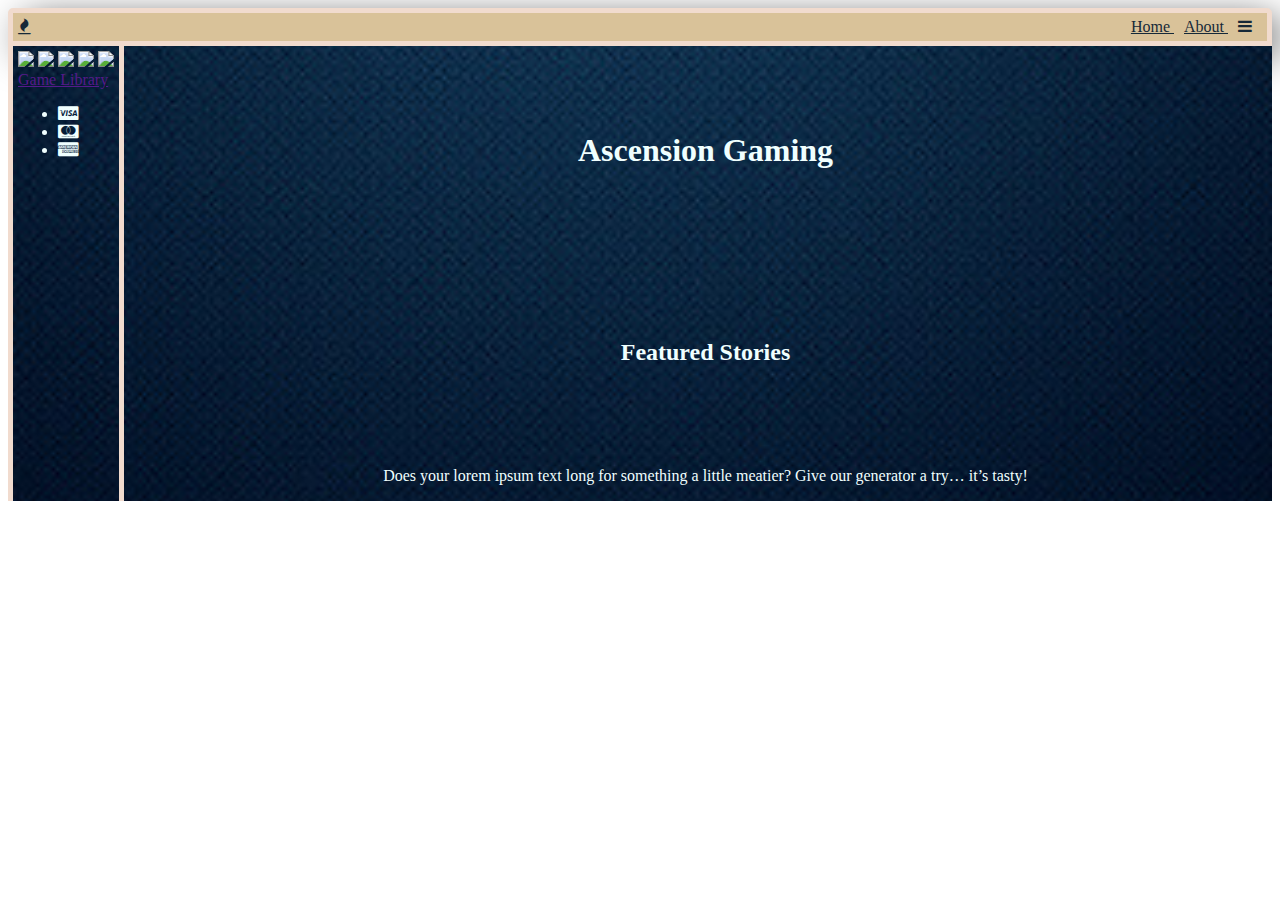
==== AscensionGaming/html/index.html @ 724009a3 "Complete border styles and basic layout" ====
<!DOCTYPE html>
<html lang="en">
<head>
    <meta charset="UTF-8">
    <title>AscensionGaming</title>
    <link rel="stylesheet" href="https://cdnjs.cloudflare.com/ajax/libs/font-awesome/4.7.0/css/font-awesome.css">
    <link rel="stylesheet" href="../css/style.css">
</head>
<body>
    <header>
        <span class="logobox">
            <i class="fa fa-fire"></i>
        </span>
        <nav>
            <a class="myLink" href="#">
                <span>Home</span>
            </a>
            <a class="myLink" href="#">
                <span>About</span>
            </a>
            <a class="myLink" href="#">
                <span class="menuDrop"><i class="fa fa-bars" aria-hidden="true"></i></span>
            </a>
        </nav>
    </header>
    <div class="main-container">
        <aside class="leftMenu">
            <div class="popularGames">
                <img src="#">
                <img src="#">
                <img src="#">
                <img src="#">
                <img src="#">
            </div>
            <div class="gamePage">
                <a href ="">Game Library</a>
            </div>
            <div class="Pricing">
                <ul>
                    <li><i class="fa fa-cc-visa" aria-hidden="true"></i></li>
                    <li><i class="fa fa-cc-mastercard" aria-hidden="true"></i></li>
                    <li><i class="fa fa-cc-amex" aria-hidden="true"></i></li>
                </ul>
            </div>
        </aside>
        <div class="mainContent">
            <div class="cover">
                <div class="companyTitle">
                    <h1>Ascension Gaming</h1>
                </div>
            </div>
            <div class="content">
            </div>
            <div class="features">
                <h2 class="stories">Featured Stories</h2>
            </div>
            <footer>
                <p class="legal">
                    Does your lorem ipsum text long for something a little meatier? Give our generator a try… it’s tasty!
                </p>
            </footer>
        </div>
    </div>
</body>
</html>
---- AscensionGaming/css/style.css ----
.backgroundStyles {
  background: #2d3450 url("images/blueBackground.jpg") center repeat;
  -webkit-background-size: cover;
  background-size: cover;
  color: #f0ffff;
}
.mainBorderStyles {
  border: 5px #f1dbce solid;
  border-radius: 5px 5px 0 0;
  padding: 5px;
}
html {
  margin: 0;
  padding: 0;
  width: 100%;
  height: 100%;
}
html body .main-container {
  box-sizing: content-box;
  padding: 0;
  display: flex;
  background: #2d3450 url("images/blueBackground.jpg") center repeat;
  -webkit-background-size: cover;
  background-size: cover;
  color: #f0ffff;
}
html body .main-container .leftMenu {
  border: 5px #f1dbce solid;
  border-radius: 5px 5px 0 0;
  padding: 5px;
  border-style: none solid none solid;
  border-radius: 0;
  display: flex;
  flex-flow: column;
}
html body .main-container .mainContent {
  padding-left: 15px;
  display: flex;
  flex-flow: column wrap;
  margin: auto;
  align-items: center;
}
html body .main-container .mainContent .cover {
  margin: 10%;
  box-sizing: border-box;
}
html body .main-container .mainContent .cover .companyTitle {
  box-sizing: content-box;
}
html body .main-container .mainContent .features {
  margin: 10%;
  box-sizing: border-box;
}
html body header {
  margin: auto;
  border: 5px #f1dbce solid;
  border-radius: 5px 5px 0 0;
  padding: 5px;
  background-color: #d9c299;
  display: flex;
  justify-content: space-between;
  box-shadow: 10px 10px 40px -6px #000000;
}
html body header .logobox {
  color: #162938;
}
html body header nav .myLink {
  margin-right: 10px;
  color: #162938;
}
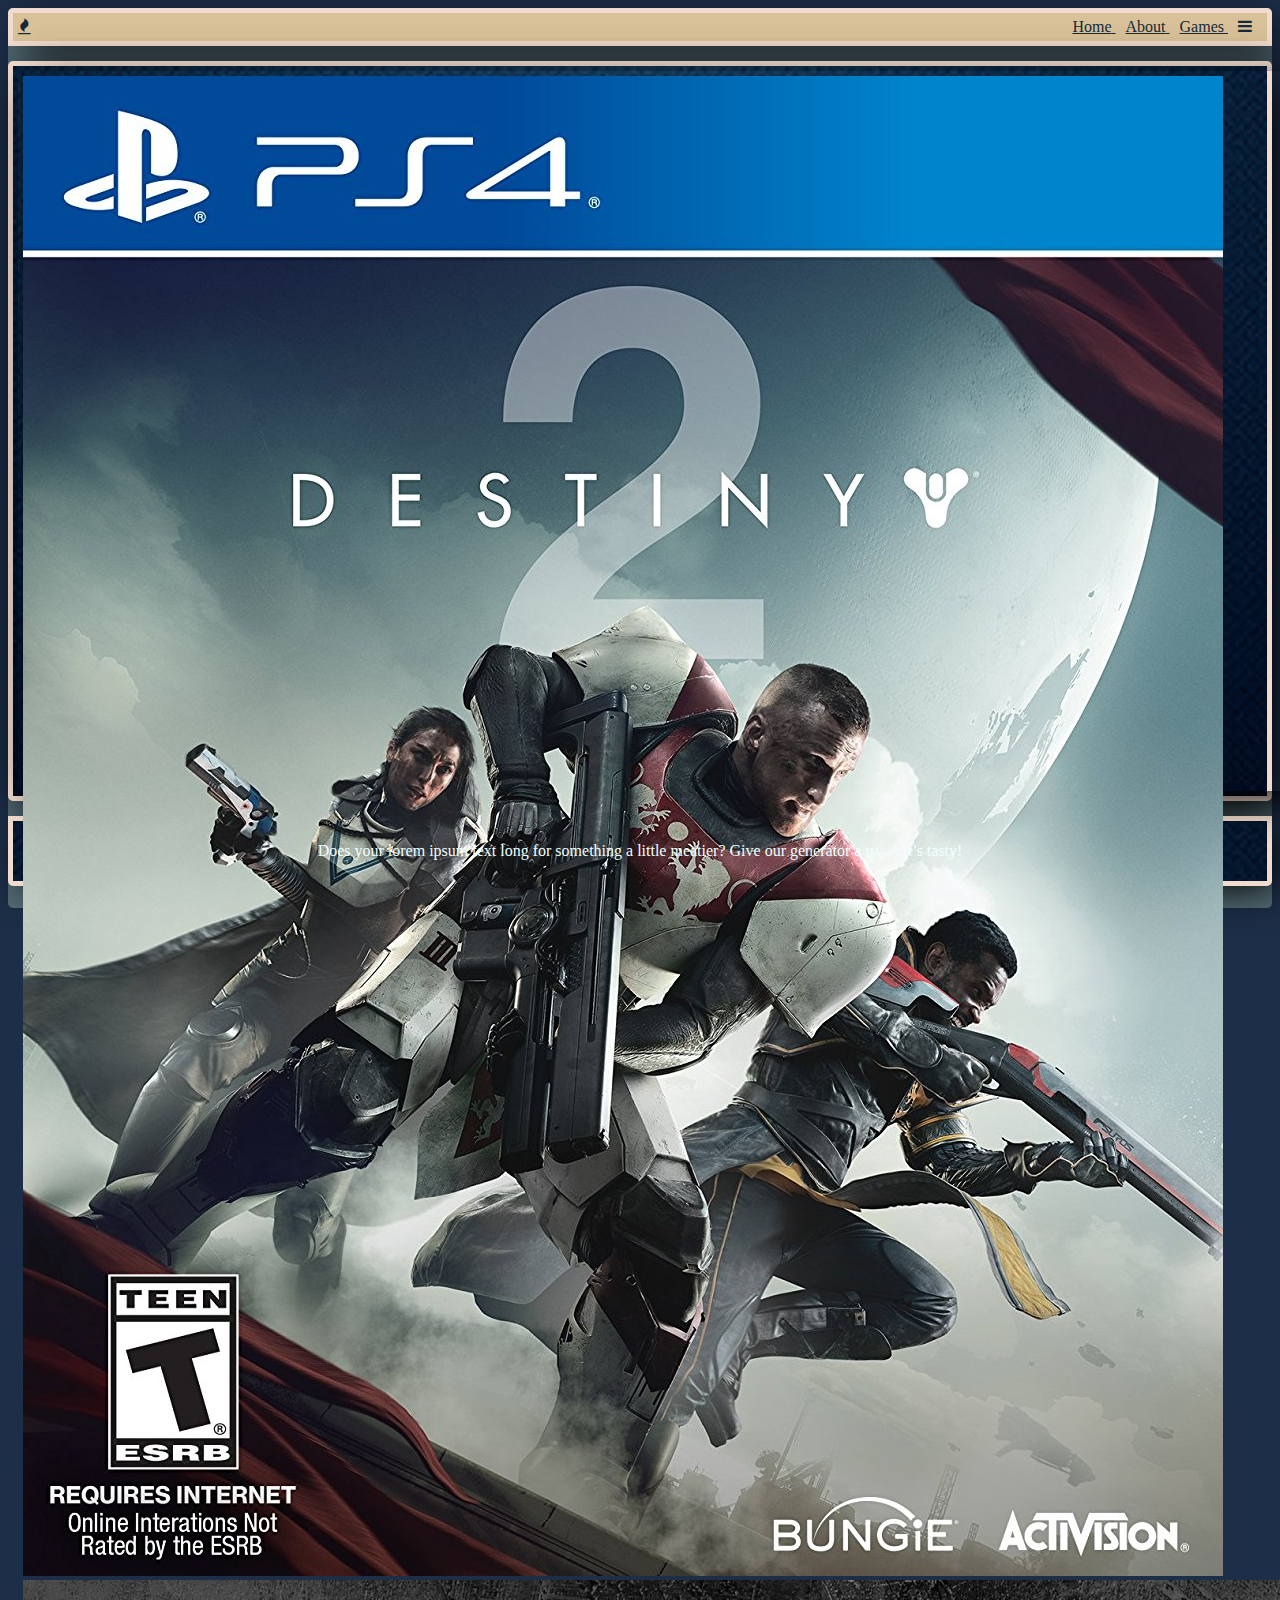
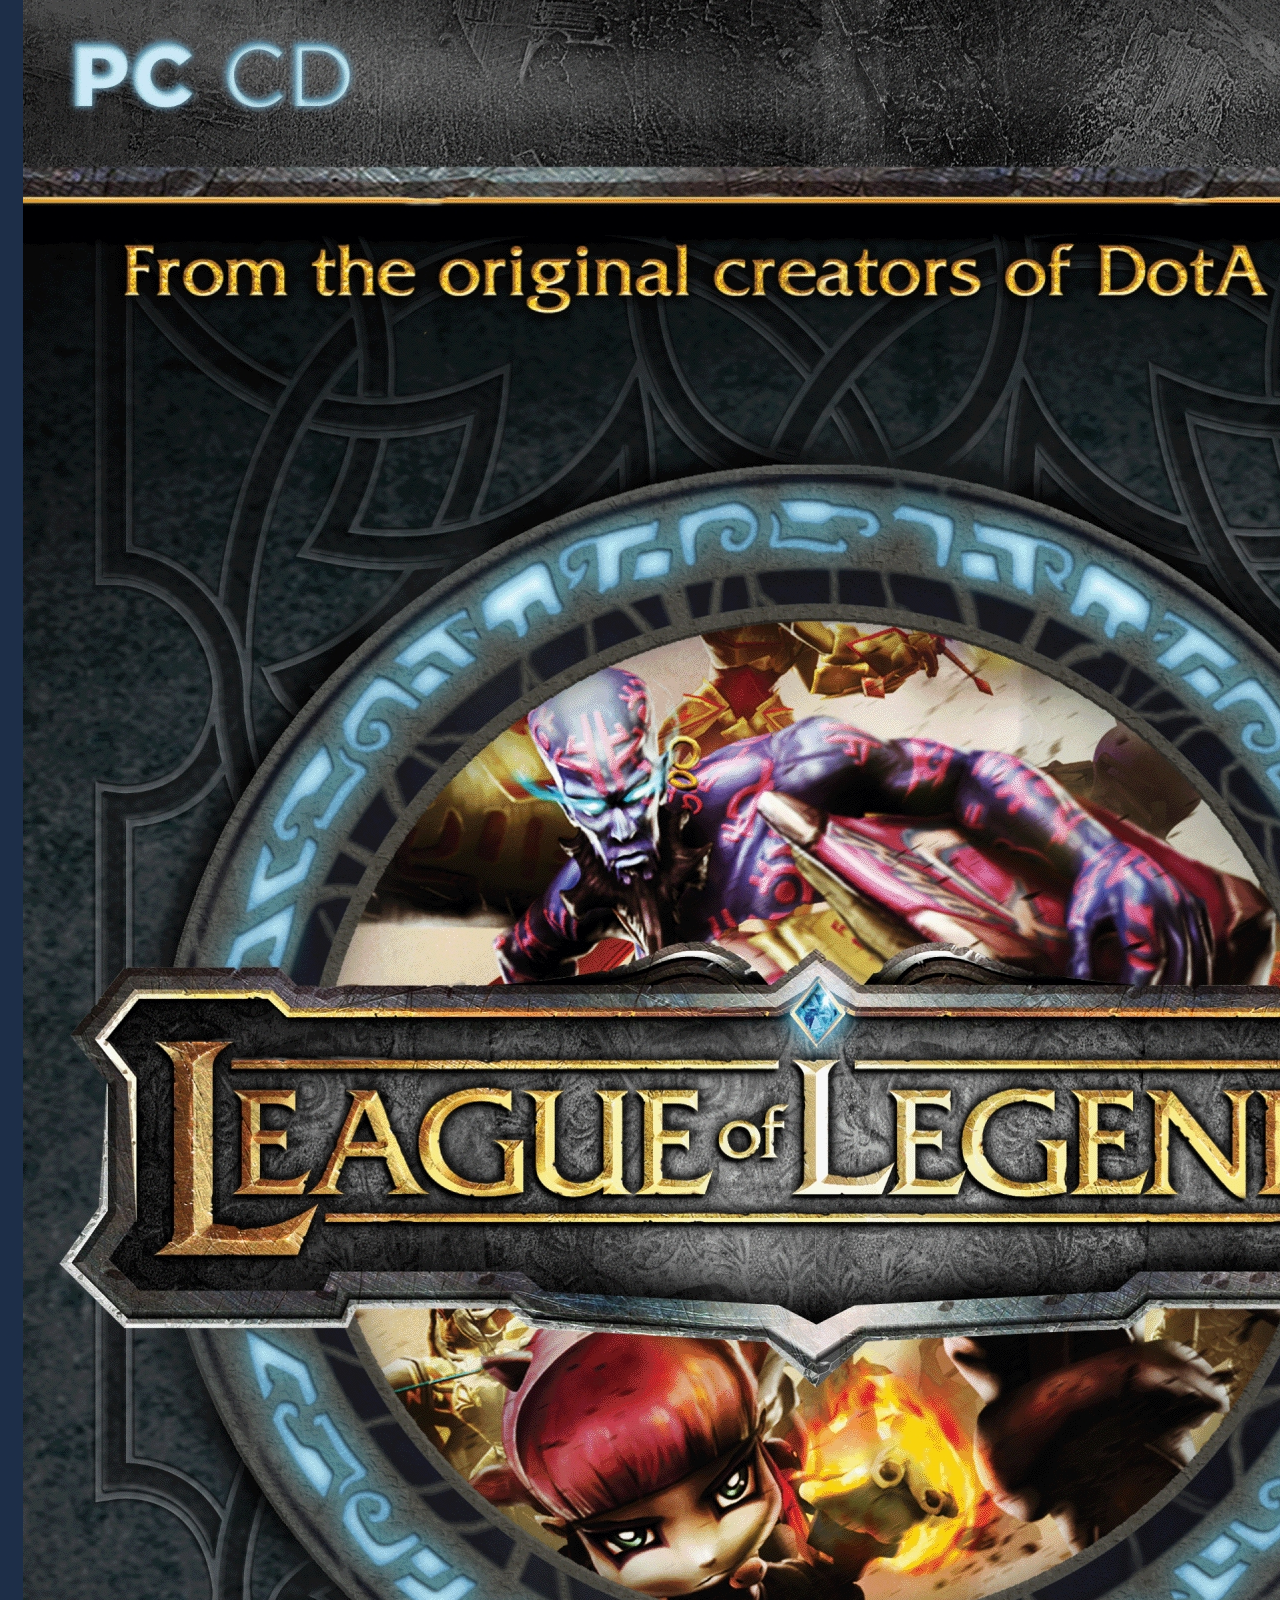
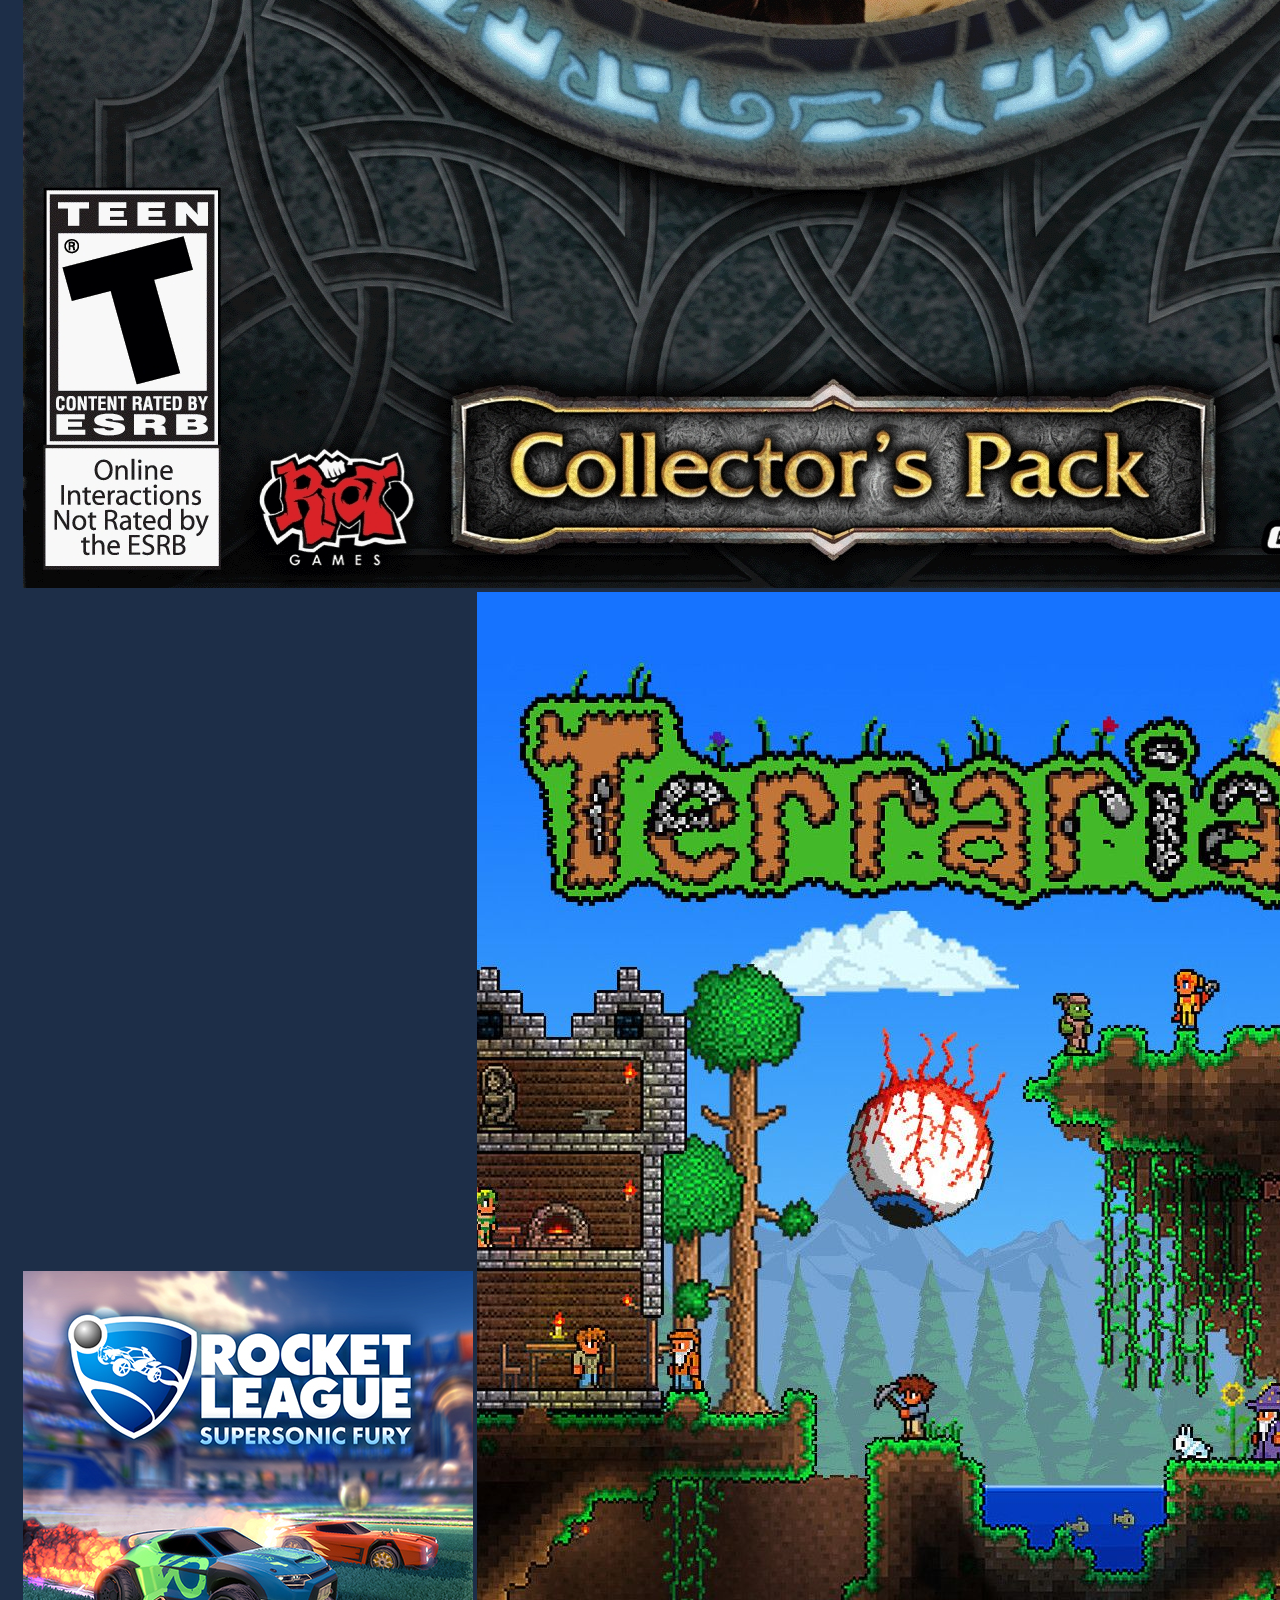
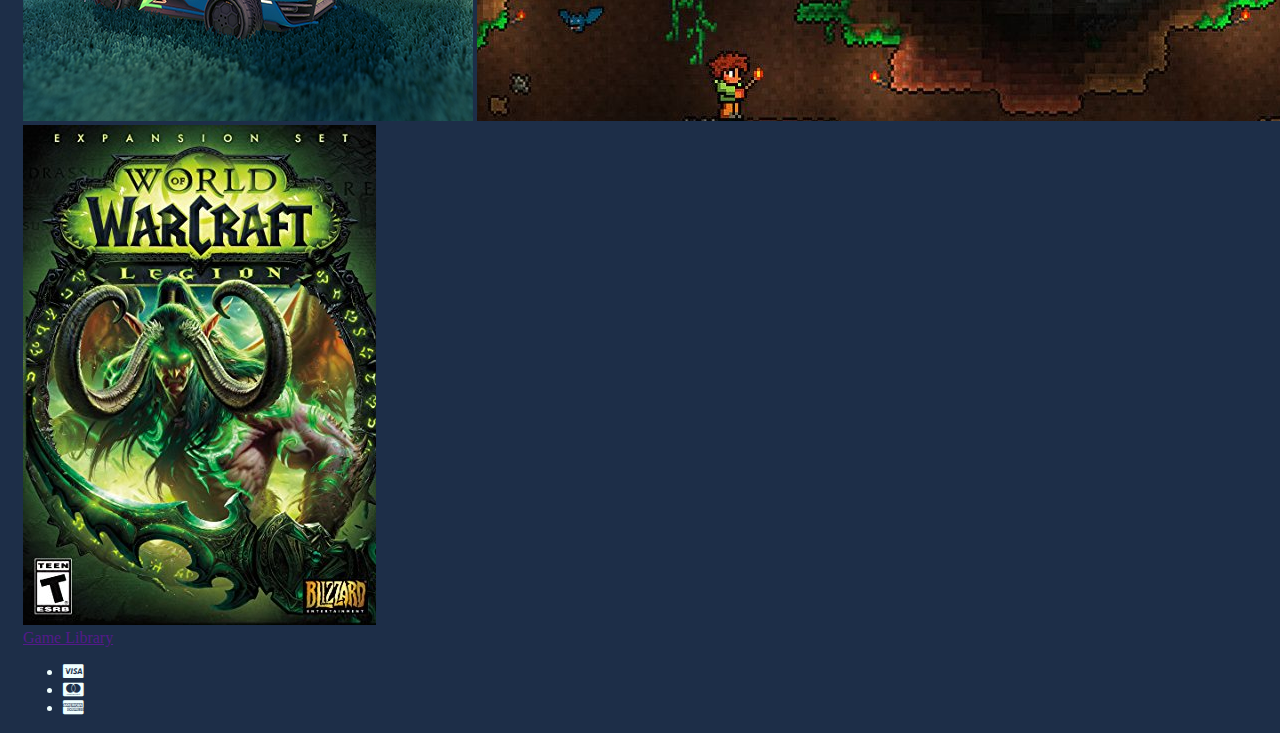
==== commit 61cd7821: "add images and content" ====
--- a/AscensionGaming/html/index.html
+++ b/AscensionGaming/html/index.html
@@ -7,6 +7,7 @@
     <link rel="stylesheet" href="../css/style.css">
 </head>
 <body>
+<div class="backgroundContainer">
     <header>
         <span class="logobox">
             <i class="fa fa-fire"></i>
@@ -19,6 +20,9 @@
                 <span>About</span>
             </a>
             <a class="myLink" href="#">
+                <span>Games</span>
+            </a>
+            <a class="myLink" href="#">
                 <span class="menuDrop"><i class="fa fa-bars" aria-hidden="true"></i></span>
             </a>
         </nav>
@@ -26,11 +30,11 @@
     <div class="main-container">
         <aside class="leftMenu">
             <div class="popularGames">
-                <img src="#">
-                <img src="#">
-                <img src="#">
-                <img src="#">
-                <img src="#">
+                <img class="popGames" src="../images/Destiny2.jpg">
+                <img class="popGames" src="../images/League%20of%20Legends.jpg">
+                <img class="popGames" src="../images/rocket-league.png">
+                <img class="popGames" src="../images/Terraria.jpg">
+                <img class="popGames" src="../images/Wow-Legion.jpg">
             </div>
             <div class="gamePage">
                 <a href ="">Game Library</a>
@@ -49,17 +53,23 @@
                     <h1>Ascension Gaming</h1>
                 </div>
             </div>
-            <div class="content">
-            </div>
+            <div class="content"></div>
             <div class="features">
                 <h2 class="stories">Featured Stories</h2>
+                <div class="rightStory">
+                    <p class="Story">Ball tip short ribs ham hock corned beef flank kevin hamburger bacon. Jowl tenderloin chuck capicola, short loin ham pancetta shankle bresaola sirloin ribeye landjaeger chicken. Swine short loin drumstick pork, chuck pancetta leberkas meatloaf pork belly kevin. Turkey prosciutto cow short loin pork swine. Filet mignon swine drumstick bacon ribeye tail shoulder capicola pork belly. Swine pancetta beef ribs chicken prosciutto. Pork belly beef ribs sausage ham hock kielbasa, ball tip cow alcatra beef biltong.</p>
+                </div>
+                <div class="leftStory">
+                    <p class="leftStory">Ham hock bresaola t-bone pork rump spare ribs bacon. Doner pork belly bacon, pork loin shank capicola picanha chicken kevin meatball shankle jowl. Chuck cupim buffalo venison doner, ball tip ham hock picanha. Strip steak pork t-bone frankfurter landjaeger porchetta turkey chicken leberkas tri-tip sausage. Boudin shankle porchetta ball tip pork belly pork loin fatback landjaeger capicola sirloin jerky buffalo frankfurter flank chuck. Sirloin leberkas ground round ham hock meatloaf spare ribs chuck pork porchetta andouille.</p>
+                </div>
             </div>
-            <footer>
-                <p class="legal">
-                    Does your lorem ipsum text long for something a little meatier? Give our generator a try… it’s tasty!
-                </p>
-            </footer>
         </div>
     </div>
+    <footer>
+        <p class="legal">
+            Does your lorem ipsum text long for something a little meatier? Give our generator a try… it’s tasty!
+        </p>
+    </footer>
+</div>
 </body>
 </html>--- a/AscensionGaming/css/style.css
+++ b/AscensionGaming/css/style.css
@@ -8,63 +8,92 @@
   border: 5px #f1dbce solid;
   border-radius: 5px 5px 0 0;
   padding: 5px;
+  box-shadow: 10px 10px 40px -6px #000000;
 }
 html {
   margin: 0;
   padding: 0;
   width: 100%;
   height: 100%;
+  background: #1d2e48;
 }
-html body .main-container {
-  box-sizing: content-box;
-  padding: 0;
-  display: flex;
+html body {
+  height: 100%;
+}
+html body .backgroundContainer {
+  background: #546c76;
+  border-radius: 5px 5px 5px 5px;
+  height: 100%;
+}
+html body .backgroundContainer .main-container {
+  border: 5px #f1dbce solid;
+  border-radius: 5px 5px 0 0;
+  padding: 5px;
+  box-shadow: 10px 10px 40px -6px #000000;
   background: #2d3450 url("images/blueBackground.jpg") center repeat;
   -webkit-background-size: cover;
   background-size: cover;
   color: #f0ffff;
+  margin: 15px 0 15px 0;
+  box-sizing: content-box;
+  display: flex;
+  border-radius: 5px 5px 5px 5px;
+  height: 80%;
 }
-html body .main-container .leftMenu {
+html body .backgroundContainer .main-container .leftMenu {
   border: 5px #f1dbce solid;
   border-radius: 5px 5px 0 0;
   padding: 5px;
-  border-style: none solid none solid;
+  box-shadow: 10px 10px 40px -6px #000000;
+  border-style: none solid none none;
   border-radius: 0;
   display: flex;
   flex-flow: column;
+  justify-content: space-between;
 }
-html body .main-container .mainContent {
-  padding-left: 15px;
+html body .backgroundContainer .main-container .mainContent {
+  text-align: center;
   display: flex;
   flex-flow: column wrap;
-  margin: auto;
-  align-items: center;
+  justify-content: space-between;
 }
-html body .main-container .mainContent .cover {
-  margin: 10%;
+html body .backgroundContainer .main-container .mainContent .cover {
   box-sizing: border-box;
 }
-html body .main-container .mainContent .cover .companyTitle {
+html body .backgroundContainer .main-container .mainContent .cover .companyTitle {
   box-sizing: content-box;
 }
-html body .main-container .mainContent .features {
-  margin: 10%;
+html body .backgroundContainer .main-container .mainContent .features {
   box-sizing: border-box;
+  margin: 5px;
 }
-html body header {
+html body .backgroundContainer header {
   margin: auto;
   border: 5px #f1dbce solid;
   border-radius: 5px 5px 0 0;
   padding: 5px;
+  box-shadow: 10px 10px 40px -6px #000000;
   background-color: #d9c299;
   display: flex;
   justify-content: space-between;
-  box-shadow: 10px 10px 40px -6px #000000;
 }
-html body header .logobox {
+html body .backgroundContainer header .logobox {
   color: #162938;
 }
-html body header nav .myLink {
+html body .backgroundContainer header nav .myLink {
   margin-right: 10px;
   color: #162938;
 }
+html body .backgroundContainer footer {
+  display: flex;
+  justify-content: center;
+  border: 5px #f1dbce solid;
+  border-radius: 5px 5px 0 0;
+  padding: 5px;
+  box-shadow: 10px 10px 40px -6px #000000;
+  background: #2d3450 url("images/blueBackground.jpg") center repeat;
+  -webkit-background-size: cover;
+  background-size: cover;
+  color: #f0ffff;
+  border-radius: 0 0 5px 5px;
+}
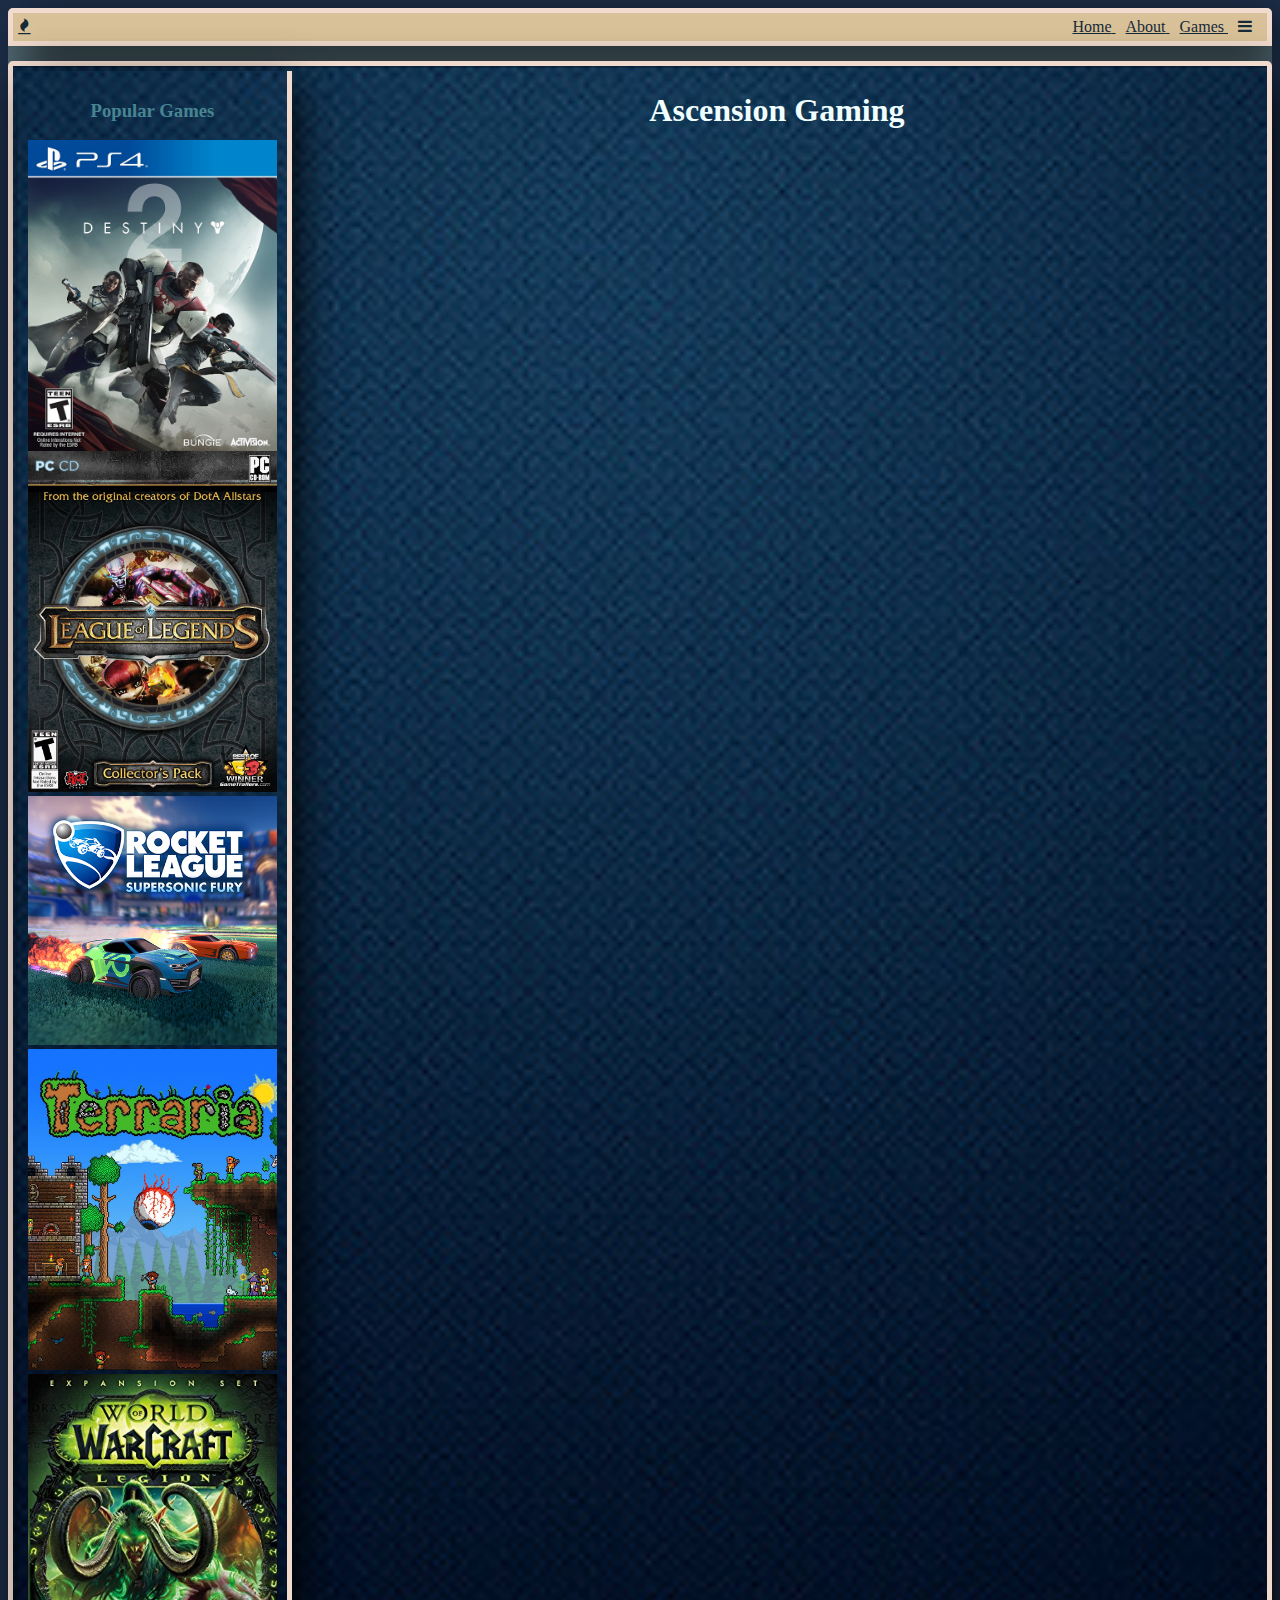
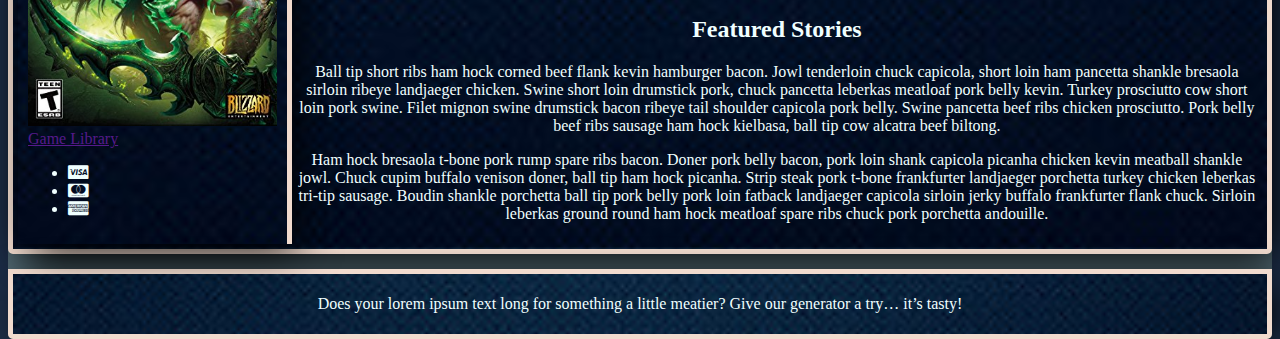
==== commit 05275a8a: "Completed main page initializing game-list page" ====
--- a/AscensionGaming/html/index.html
+++ b/AscensionGaming/html/index.html
@@ -2,7 +2,8 @@
 <html lang="en">
 <head>
     <meta charset="UTF-8">
-    <title>AscensionGaming</title>
+    <meta name="viewport" content="width=device-width, initial-scale=1.0">
+    <title>Ascension Gaming</title>
     <link rel="stylesheet" href="https://cdnjs.cloudflare.com/ajax/libs/font-awesome/4.7.0/css/font-awesome.css">
     <link rel="stylesheet" href="../css/style.css">
 </head>
@@ -29,12 +30,23 @@
     </header>
     <div class="main-container">
         <aside class="leftMenu">
-            <div class="popularGames">
-                <img class="popGames" src="../images/Destiny2.jpg">
-                <img class="popGames" src="../images/League%20of%20Legends.jpg">
-                <img class="popGames" src="../images/rocket-league.png">
-                <img class="popGames" src="../images/Terraria.jpg">
-                <img class="popGames" src="../images/Wow-Legion.jpg">
+            <div class="popular-games-section">
+                <h3>Popular Games</h3>
+                <div id="popGame1" class="popGames">
+                    <img src="../images/destiny2.jpg" alt="destiny 2" align="center">
+                </div>
+                <div id="popGame2" class="popGames">
+                    <img src="../images/league-of-legends.jpg">
+                </div>
+                <div id="popGame3" class="popGames">
+                    <img src="../images/rocket-league.png">
+                </div>
+                <div id="popGame4" class="popGames">
+                    <img src="../images/terraria.jpg">
+                </div>
+                <div id="popGame5" class="popGames">
+                    <img src="../images/wow-legion.jpg">
+                </div>
             </div>
             <div class="gamePage">
                 <a href ="">Game Library</a>
--- a/AscensionGaming/css/style.css
+++ b/AscensionGaming/css/style.css
@@ -1,5 +1,5 @@
 .backgroundStyles {
-  background: #2d3450 url("images/blueBackground.jpg") center repeat;
+  background: #2d3450 url("../images/blueBackground.jpg") center repeat;
   -webkit-background-size: cover;
   background-size: cover;
   color: #f0ffff;
@@ -9,6 +9,10 @@
   border-radius: 5px 5px 0 0;
   padding: 5px;
   box-shadow: 10px 10px 40px -6px #000000;
+}
+.responsiveImg {
+  max-width: 100%;
+  height: auto;
 }
 html {
   margin: 0;
@@ -23,14 +27,14 @@
 html body .backgroundContainer {
   background: #546c76;
   border-radius: 5px 5px 5px 5px;
-  height: 100%;
+  height: auto;
 }
 html body .backgroundContainer .main-container {
   border: 5px #f1dbce solid;
   border-radius: 5px 5px 0 0;
   padding: 5px;
   box-shadow: 10px 10px 40px -6px #000000;
-  background: #2d3450 url("images/blueBackground.jpg") center repeat;
+  background: #2d3450 url("../images/blueBackground.jpg") center repeat;
   -webkit-background-size: cover;
   background-size: cover;
   color: #f0ffff;
@@ -47,9 +51,21 @@
   box-shadow: 10px 10px 40px -6px #000000;
   border-style: none solid none none;
   border-radius: 0;
+  padding: 10px;
   display: flex;
   flex-flow: column;
   justify-content: space-between;
+  max-width: 20%;
+}
+html body .backgroundContainer .main-container .leftMenu .popular-games-section {
+  display: flex;
+  align-items: center;
+  align-content: center;
+  flex-flow: column wrap;
+}
+html body .backgroundContainer .main-container .leftMenu .popular-games-section h3 {
+  text-align: center;
+  color: #478592;
 }
 html body .backgroundContainer .main-container .mainContent {
   text-align: center;
@@ -91,9 +107,29 @@
   border-radius: 5px 5px 0 0;
   padding: 5px;
   box-shadow: 10px 10px 40px -6px #000000;
-  background: #2d3450 url("images/blueBackground.jpg") center repeat;
+  background: #2d3450 url("../images/blueBackground.jpg") center repeat;
   -webkit-background-size: cover;
   background-size: cover;
   color: #f0ffff;
   border-radius: 0 0 5px 5px;
 }
+#popGame1 img {
+  max-width: 100%;
+  height: auto;
+}
+#popGame2 img {
+  max-width: 100%;
+  height: auto;
+}
+#popGame3 img {
+  max-width: 100%;
+  height: auto;
+}
+#popGame4 img {
+  max-width: 100%;
+  height: auto;
+}
+#popGame5 img {
+  max-width: 100%;
+  height: auto;
+}
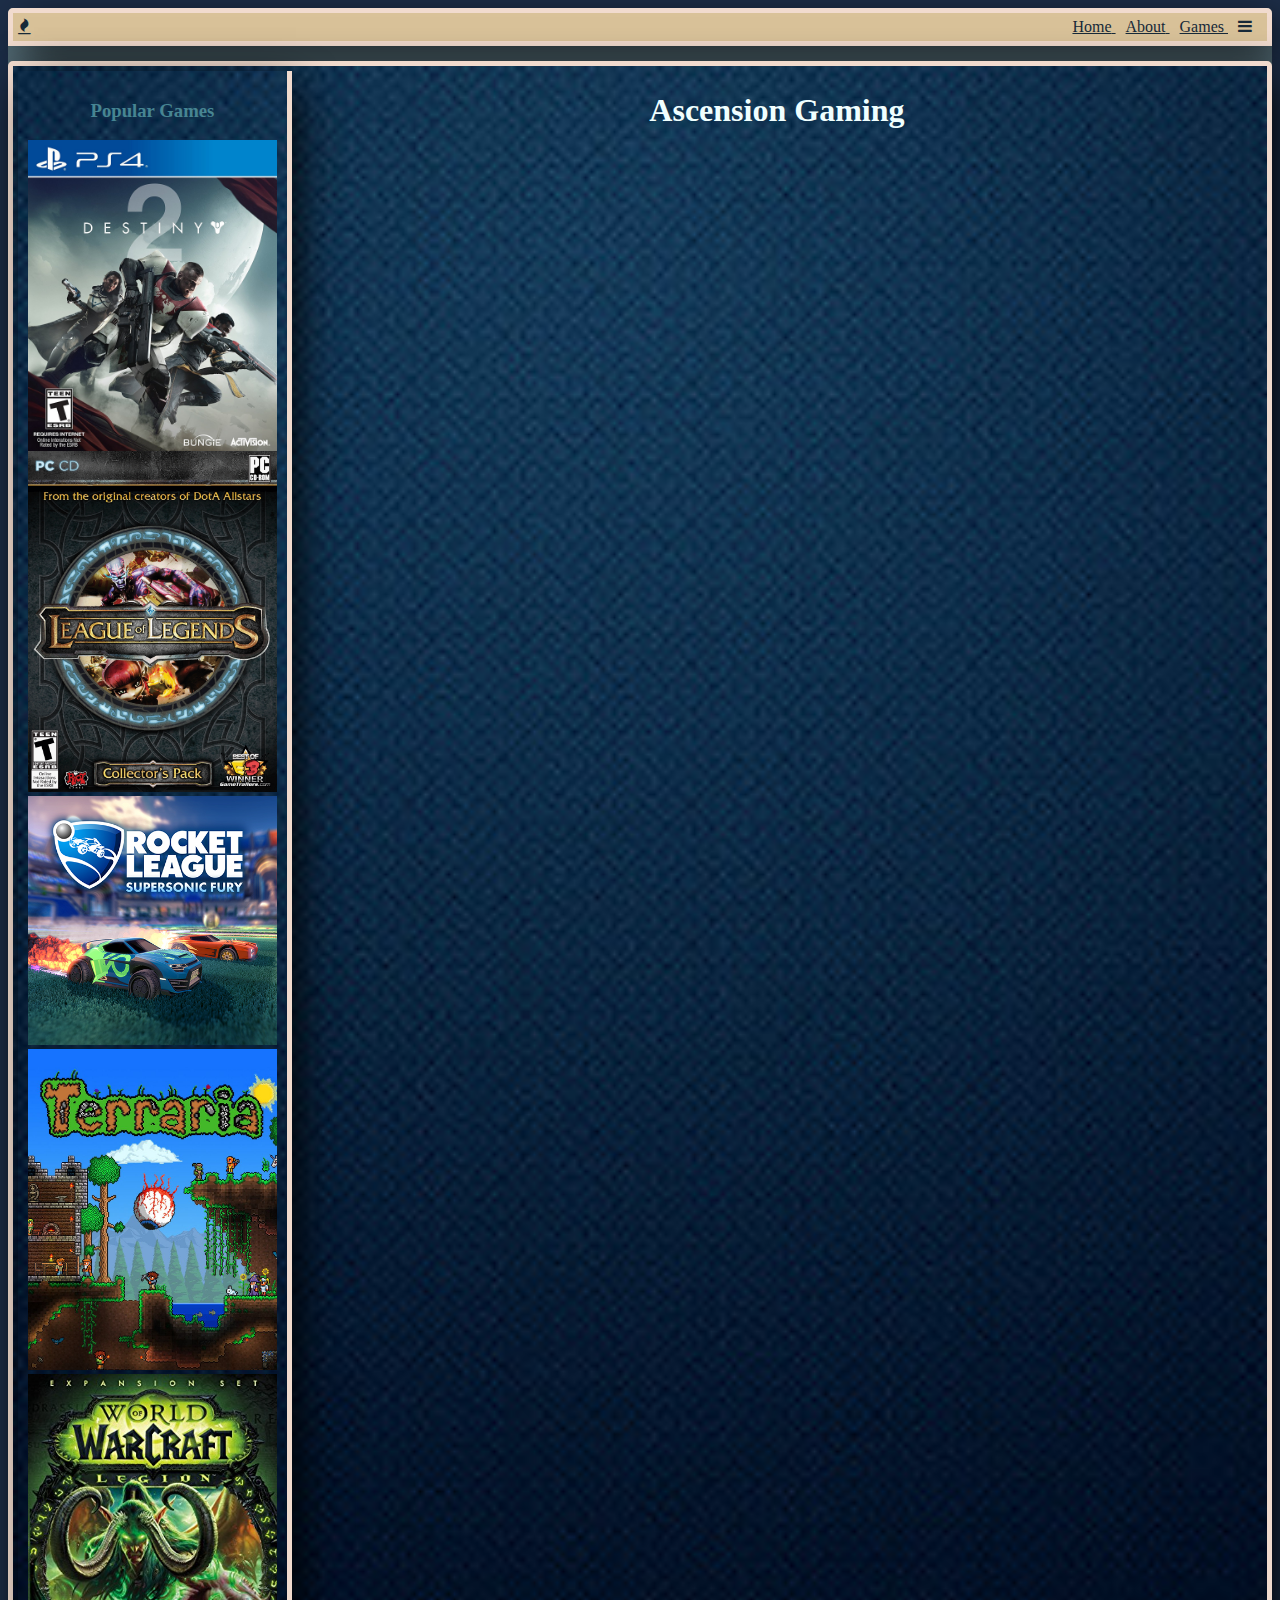
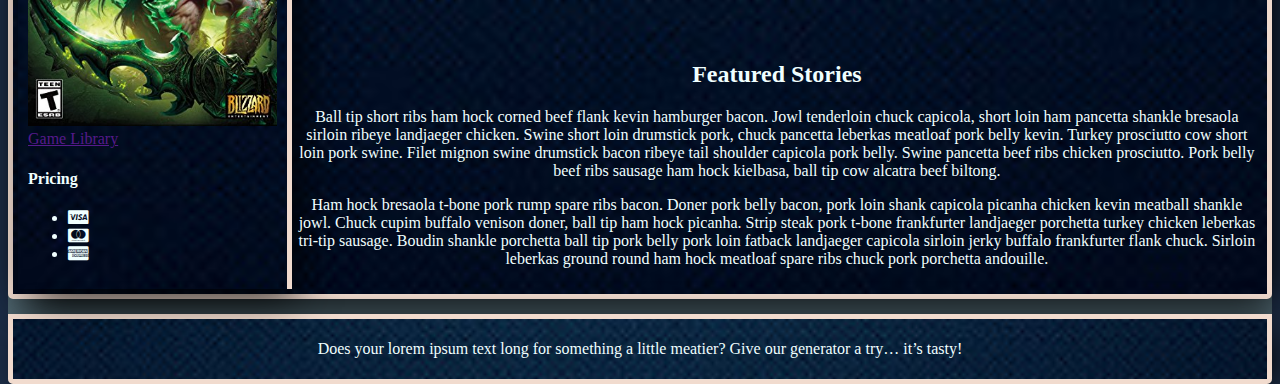
==== commit da85bec3: "Entered Html for streamer-highlights page and embedded video" ====
--- a/AscensionGaming/html/index.html
+++ b/AscensionGaming/html/index.html
@@ -14,16 +14,16 @@
             <i class="fa fa-fire"></i>
         </span>
         <nav>
-            <a class="myLink" href="#">
+            <a class="myLink" href="index.html">
                 <span>Home</span>
             </a>
-            <a class="myLink" href="#">
+            <a class="myLink" href="about.html">
                 <span>About</span>
             </a>
-            <a class="myLink" href="#">
+            <a class="myLink" href="game-list.html">
                 <span>Games</span>
             </a>
-            <a class="myLink" href="#">
+            <a class="myLink" href="index.html">
                 <span class="menuDrop"><i class="fa fa-bars" aria-hidden="true"></i></span>
             </a>
         </nav>
@@ -52,6 +52,7 @@
                 <a href ="">Game Library</a>
             </div>
             <div class="Pricing">
+                <h4 class="pricing-head">Pricing</h4>
                 <ul>
                     <li><i class="fa fa-cc-visa" aria-hidden="true"></i></li>
                     <li><i class="fa fa-cc-mastercard" aria-hidden="true"></i></li>
@@ -74,6 +75,9 @@
                 <div class="leftStory">
                     <p class="leftStory">Ham hock bresaola t-bone pork rump spare ribs bacon. Doner pork belly bacon, pork loin shank capicola picanha chicken kevin meatball shankle jowl. Chuck cupim buffalo venison doner, ball tip ham hock picanha. Strip steak pork t-bone frankfurter landjaeger porchetta turkey chicken leberkas tri-tip sausage. Boudin shankle porchetta ball tip pork belly pork loin fatback landjaeger capicola sirloin jerky buffalo frankfurter flank chuck. Sirloin leberkas ground round ham hock meatloaf spare ribs chuck pork porchetta andouille.</p>
                 </div>
+                <div class="streamer-link">
+                    <a class="streamer-highlights"></a>
+                </div>
             </div>
         </div>
     </div>
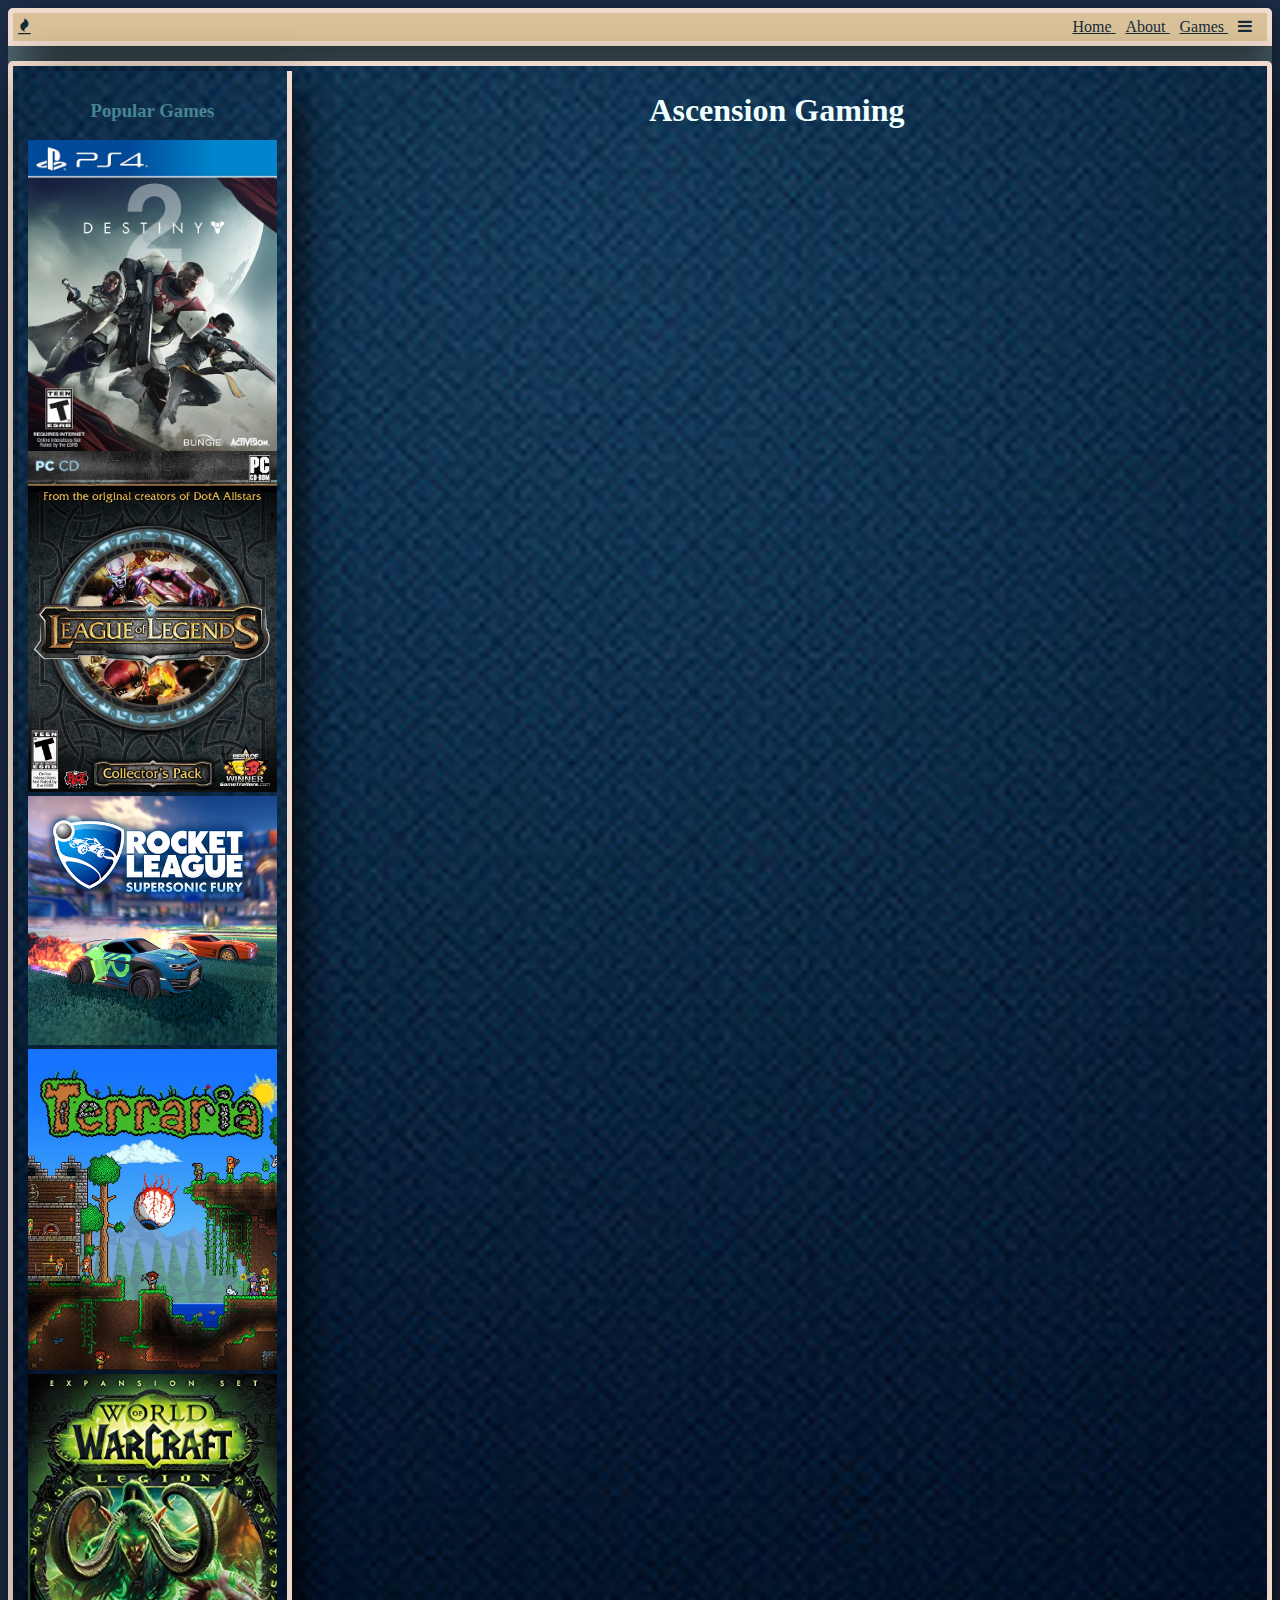
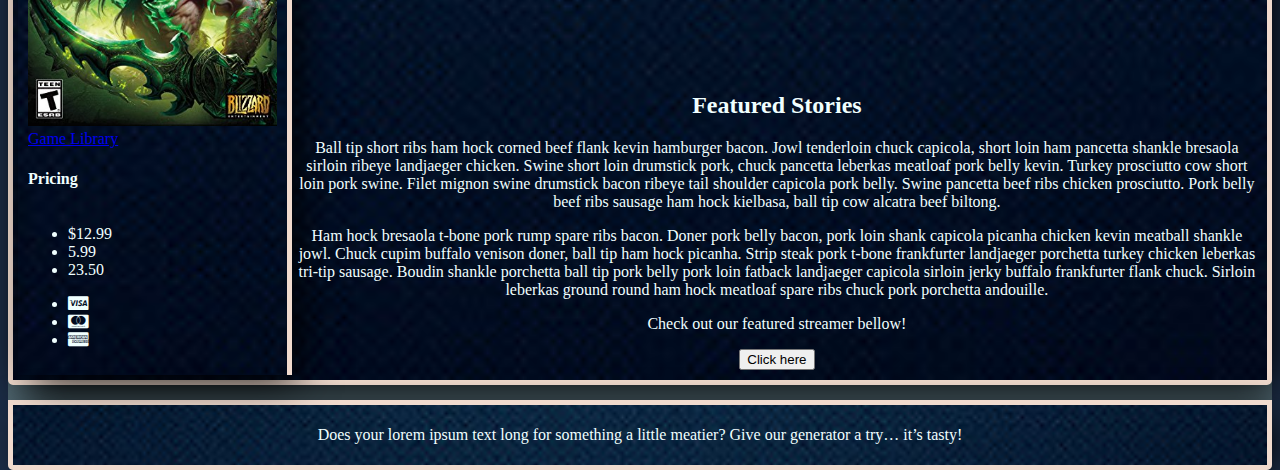
==== commit ef1cfde6: "Added in href functionality for other pages to index.html" ====
--- a/AscensionGaming/html/index.html
+++ b/AscensionGaming/html/index.html
@@ -49,10 +49,17 @@
                 </div>
             </div>
             <div class="gamePage">
-                <a href ="">Game Library</a>
+                <a href ="game-list.html">Game Library</a>
             </div>
-            <div class="Pricing">
+            <div class="priceHead">
                 <h4 class="pricing-head">Pricing</h4>
+            </div>
+            <div class="pricing">
+                <ul>
+                    <li>$12.99</li>
+                    <li>5.99</li>
+                    <li>23.50</li>
+                </ul>
                 <ul>
                     <li><i class="fa fa-cc-visa" aria-hidden="true"></i></li>
                     <li><i class="fa fa-cc-mastercard" aria-hidden="true"></i></li>
@@ -76,7 +83,10 @@
                     <p class="leftStory">Ham hock bresaola t-bone pork rump spare ribs bacon. Doner pork belly bacon, pork loin shank capicola picanha chicken kevin meatball shankle jowl. Chuck cupim buffalo venison doner, ball tip ham hock picanha. Strip steak pork t-bone frankfurter landjaeger porchetta turkey chicken leberkas tri-tip sausage. Boudin shankle porchetta ball tip pork belly pork loin fatback landjaeger capicola sirloin jerky buffalo frankfurter flank chuck. Sirloin leberkas ground round ham hock meatloaf spare ribs chuck pork porchetta andouille.</p>
                 </div>
                 <div class="streamer-link">
-                    <a class="streamer-highlights"></a>
+                    <p>Check out our featured streamer bellow!</p>
+                    <a class="streamer-highlights" href="streamer-highlights.html">
+                        <button class="mybutton">Click here</button>
+                    </a>
                 </div>
             </div>
         </div>
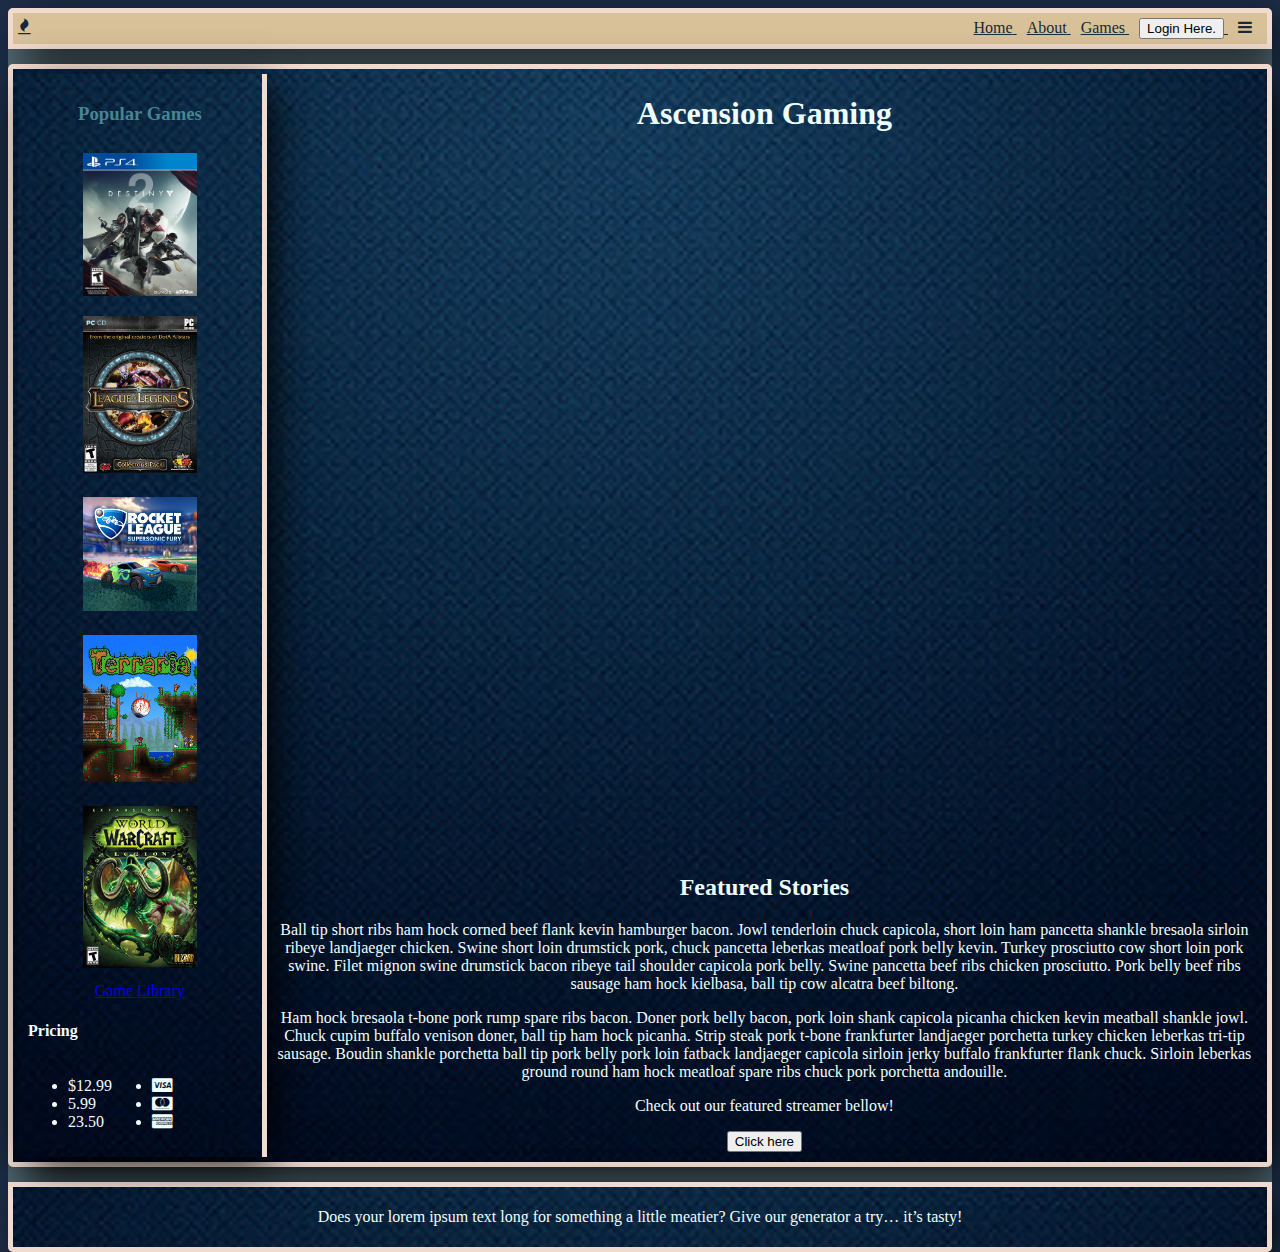
==== commit 1e05592b: "initialized user-signin and fixed href's functions on other pages" ====
--- a/AscensionGaming/html/index.html
+++ b/AscensionGaming/html/index.html
@@ -22,6 +22,9 @@
             </a>
             <a class="myLink" href="game-list.html">
                 <span>Games</span>
+            </a>
+            <a class="myLink" href="user-signin.html">
+                <button id="loginButton" class="login">Login Here.</button>
             </a>
             <a class="myLink" href="index.html">
                 <span class="menuDrop"><i class="fa fa-bars" aria-hidden="true"></i></span>
--- a/AscensionGaming/css/style.css
+++ b/AscensionGaming/css/style.css
@@ -13,6 +13,9 @@
 .responsiveImg {
   max-width: 100%;
   height: auto;
+}
+* {
+  box-sizing: border-box;
 }
 html {
   margin: 0;
@@ -67,6 +70,20 @@
   text-align: center;
   color: #478592;
 }
+html body .backgroundContainer .main-container .leftMenu .popular-games-section .popGames {
+  width: 60%;
+  padding: 10px;
+}
+html body .backgroundContainer .main-container .leftMenu .gamePage {
+  display: flex;
+  justify-content: center;
+}
+html body .backgroundContainer .main-container .leftMenu .pricing {
+  display: flex;
+}
+html body .backgroundContainer .main-container .leftMenu .pricing h4 {
+  align-self: center;
+}
 html body .backgroundContainer .main-container .mainContent {
   text-align: center;
   display: flex;
@@ -99,6 +116,9 @@
 html body .backgroundContainer header nav .myLink {
   margin-right: 10px;
   color: #162938;
+}
+html body .backgroundContainer header nav .myLink .login button {
+  background-color: #486f80;
 }
 html body .backgroundContainer footer {
   display: flex;
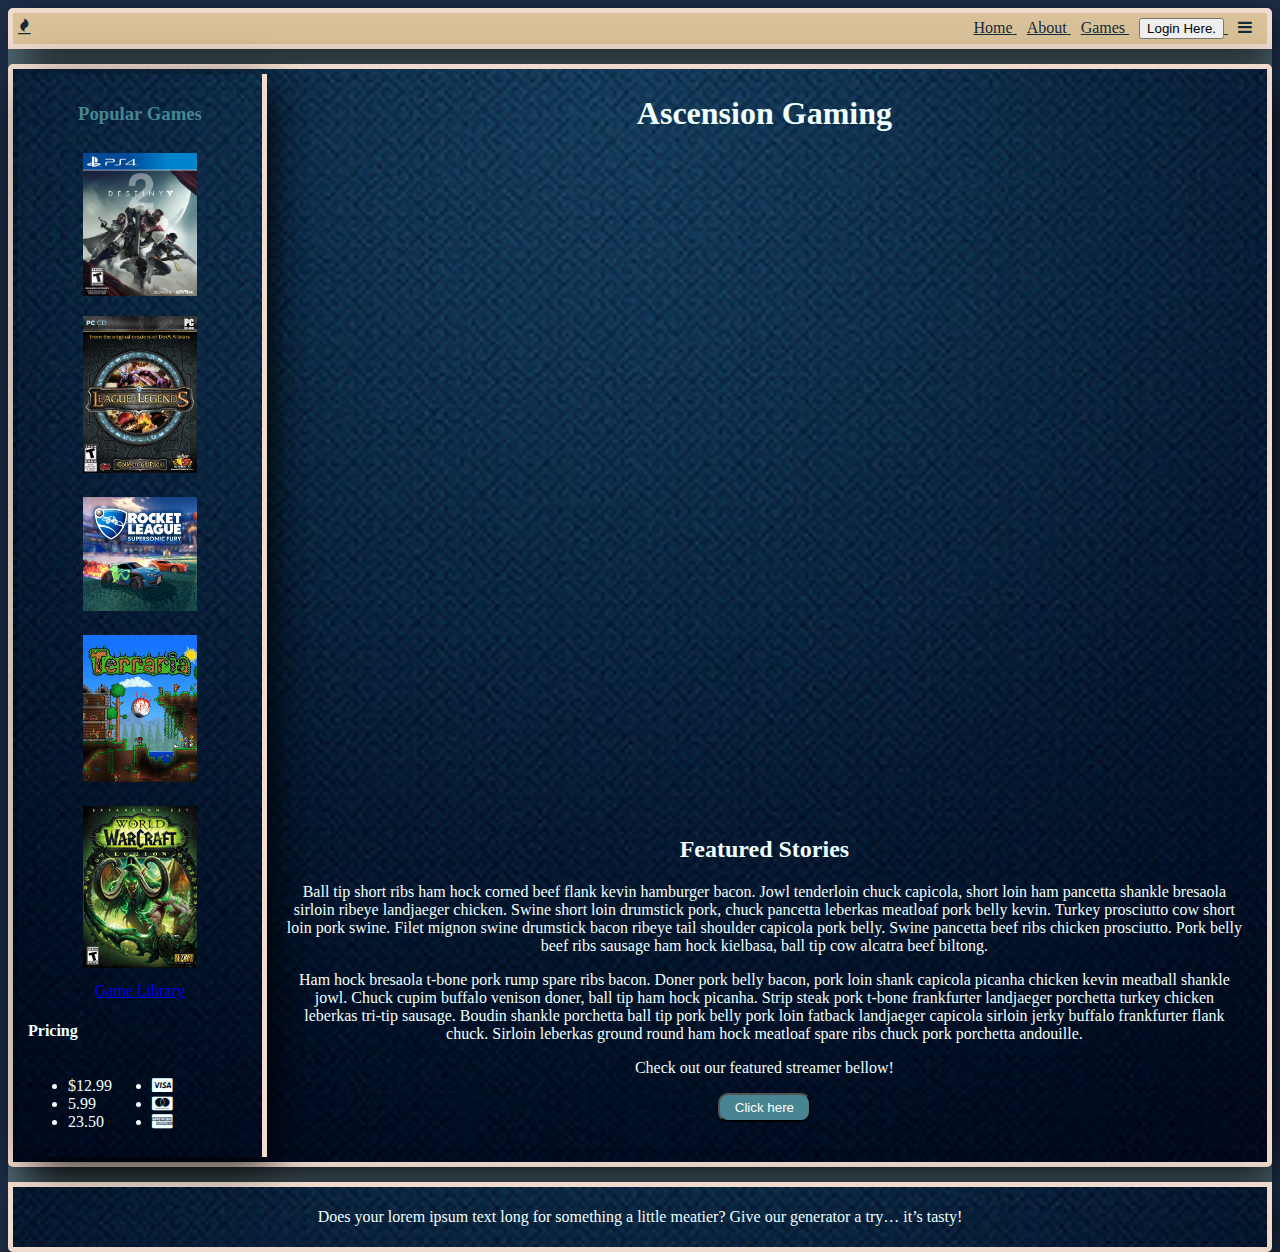
==== commit d88a7e1c: "added javascript and made touchups on css" ====
--- a/AscensionGaming/html/index.html
+++ b/AscensionGaming/html/index.html
@@ -36,7 +36,7 @@
             <div class="popular-games-section">
                 <h3>Popular Games</h3>
                 <div id="popGame1" class="popGames">
-                    <img src="../images/destiny2.jpg" alt="destiny 2" align="center">
+                    <img id="destiny2" src="../images/destiny2.jpg" alt="destiny 2" align="center">
                 </div>
                 <div id="popGame2" class="popGames">
                     <img src="../images/league-of-legends.jpg">
@@ -100,5 +100,6 @@
         </p>
     </footer>
 </div>
+
 </body>
 </html>--- a/AscensionGaming/css/style.css
+++ b/AscensionGaming/css/style.css
@@ -99,6 +99,15 @@
 html body .backgroundContainer .main-container .mainContent .features {
   box-sizing: border-box;
   margin: 5px;
+  padding-bottom: 30px;
+  padding-left: 15px;
+  padding-right: 15px;
+}
+html body .backgroundContainer .main-container .mainContent .features .streamer-link .mybutton {
+  color: white;
+  background-color: #478592;
+  padding: 5px 15px 5px 15px;
+  border-radius: 10px;
 }
 html body .backgroundContainer header {
   margin: auto;
@@ -117,10 +126,7 @@
   margin-right: 10px;
   color: #162938;
 }
-html body .backgroundContainer header nav .myLink .login button {
-  background-color: #486f80;
-}
-html body .backgroundContainer footer {
+html body footer {
   display: flex;
   justify-content: center;
   border: 5px #f1dbce solid;
